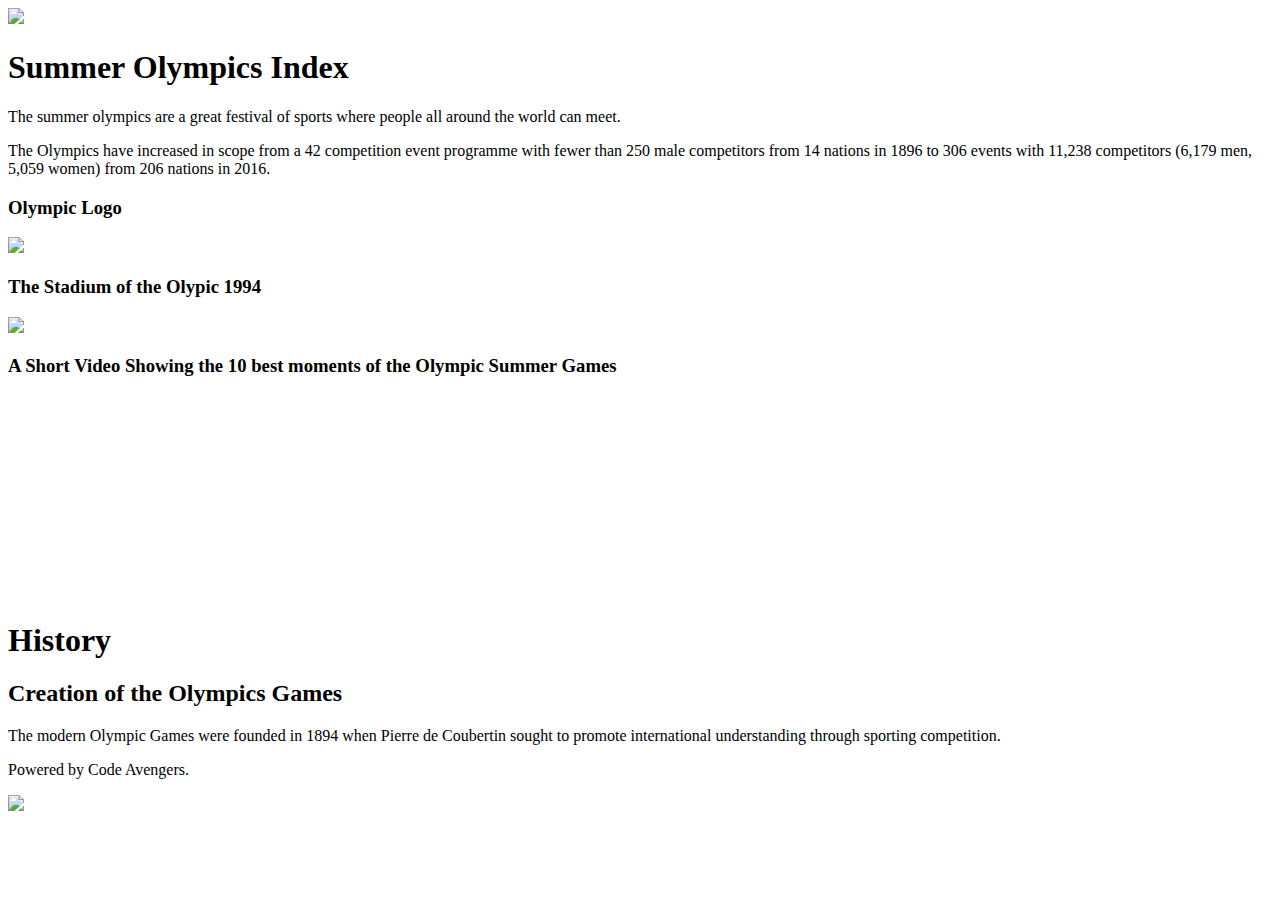
==== code.html @ 28d95d58 "Added Proper Image Links" ====
<!doctype html>
<title>Summer Olympics | David</title>

<link rel="stylesheet" href="/css/wiki.css">
<!--
<link rel="stylesheet" href="my-wiki.css">
-->

<img width="200" src="https://www.codeavengers.com/images/wiki-jr.png">

<h1>Summer Olympics Index</h1>

<p>The summer olympics are a great festival of sports where people all around the world can meet.</p>
<p>
  The Olympics have increased in scope from a 42 competition event programme with fewer than 250 male competitors from 14 nations in 1896 to 306 events with 11,238 competitors (6,179 men, 5,059 women) from 206 nations in 2016.
</p>

<h3>Olympic Logo</h3>
<img width=200 src="https://upload.wikimedia.org/wikipedia/commons/thumb/5/5c/Olympic_rings_without_rims.svg/200px-Olympic_rings_without_rims.svg.png">

<h3>The Stadium of the Olypic 1994</h3>
<img width=300 src="https://upload.wikimedia.org/wikipedia/commons/thumb/c/cd/Sydney_olympic_stadium_track_and_field.jpg/220px-Sydney_olympic_stadium_track_and_field.jpg">

<h3>A Short Video Showing the 10 best moments of the  Olympic Summer Games</h3>
<iframe width="280" height="200" src="https://www.youtube.com/embed/3SuKNmLBOpE" frameborder="0" allow="accelerometer; autoplay; clipboard-write; encrypted-media; gyroscope; picture-in-picture" allowfullscreen></iframe>


<h1>History</h1>
<h2>Creation of the Olympics Games</h2>
<p>The modern Olympic Games were founded in 1894 when Pierre de Coubertin sought to promote international understanding through sporting competition.</p>

<!-- Go back to the homepage -->
<p>Powered by Code Avengers.</p>
<img width="100" src="https://www.codeavengers.com/images/ca-logo.png">
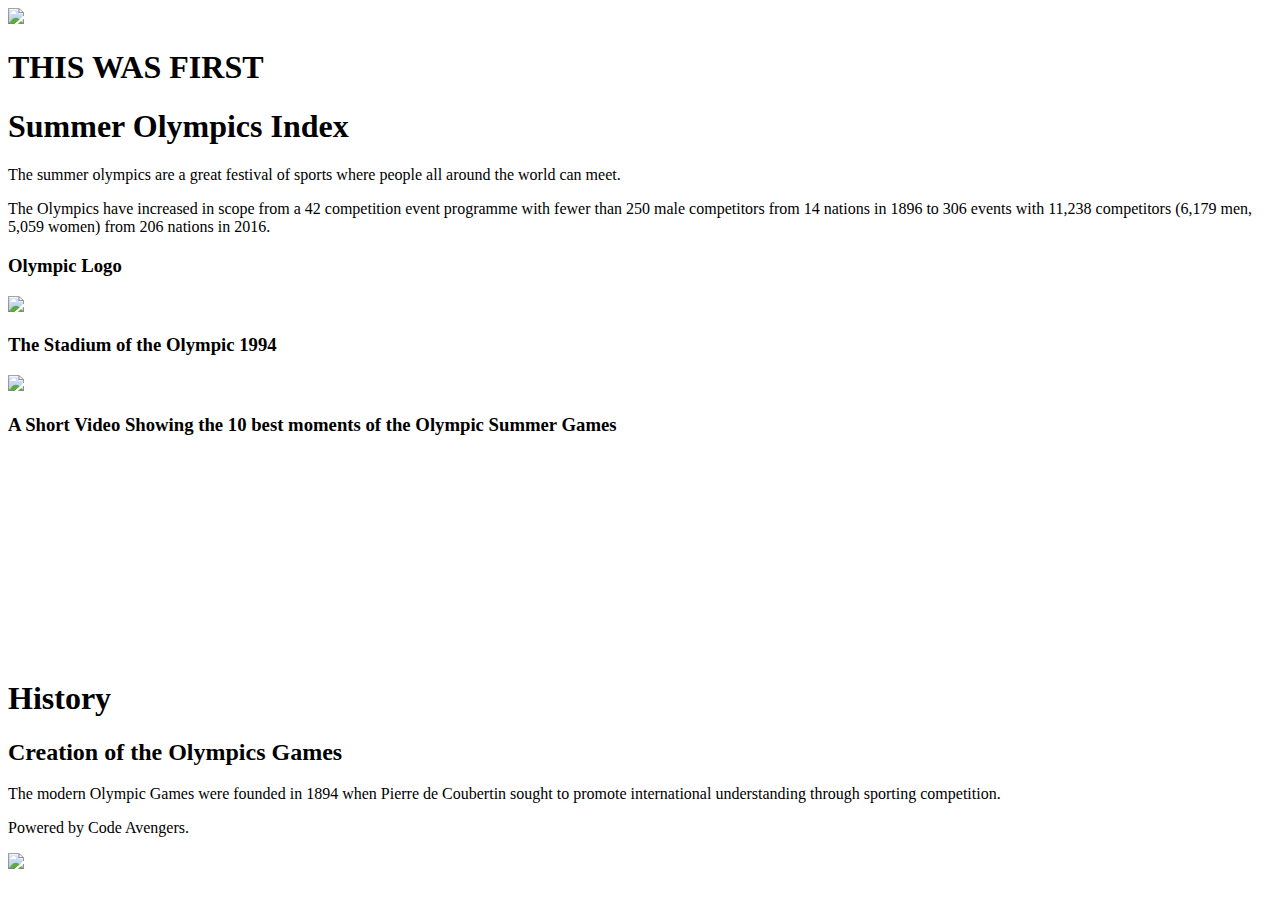
==== commit bea91be2: "Update code.html" ====
--- a/code.html
+++ b/code.html
@@ -1,34 +1,36 @@
 <!doctype html>
-<title>Summer Olympics | David</title>
+<title>Summer Olympics</title>
 
-<link rel="stylesheet" href="/css/wiki.css">
-<!--
-<link rel="stylesheet" href="my-wiki.css">
--->
+<!-- Add stylesheet -->
+<link rel="stylesheet" href="style.css">
 
 <img width="200" src="https://www.codeavengers.com/images/wiki-jr.png">
 
-<h1>Summer Olympics Index</h1>
+<!-- ADDED A DIV... what is a div? -->
+<div class="main">
+  <h1>THIS WAS FIRST </h1>
+  <h1>Summer Olympics Index</h1>
 
-<p>The summer olympics are a great festival of sports where people all around the world can meet.</p>
-<p>
-  The Olympics have increased in scope from a 42 competition event programme with fewer than 250 male competitors from 14 nations in 1896 to 306 events with 11,238 competitors (6,179 men, 5,059 women) from 206 nations in 2016.
-</p>
+  <p>The summer olympics are a great festival of sports where people all around the world can meet.</p>
+  <p>
+    The Olympics have increased in scope from a 42 competition event programme with fewer than 250 male competitors from 14 nations in 1896 to 306 events with 11,238 competitors (6,179 men, 5,059 women) from 206 nations in 2016.
+  </p>
 
-<h3>Olympic Logo</h3>
-<img width=200 src="https://upload.wikimedia.org/wikipedia/commons/thumb/5/5c/Olympic_rings_without_rims.svg/200px-Olympic_rings_without_rims.svg.png">
+  <h3>Olympic Logo</h3>
+  <img width=200 src="https://upload.wikimedia.org/wikipedia/commons/thumb/5/5c/Olympic_rings_without_rims.svg/200px-Olympic_rings_without_rims.svg.png">
 
-<h3>The Stadium of the Olypic 1994</h3>
-<img width=300 src="https://upload.wikimedia.org/wikipedia/commons/thumb/c/cd/Sydney_olympic_stadium_track_and_field.jpg/220px-Sydney_olympic_stadium_track_and_field.jpg">
+  <h3>The Stadium of the Olympic 1994</h3>
+  <img width=300 src="https://upload.wikimedia.org/wikipedia/commons/thumb/c/cd/Sydney_olympic_stadium_track_and_field.jpg/220px-Sydney_olympic_stadium_track_and_field.jpg">
 
-<h3>A Short Video Showing the 10 best moments of the  Olympic Summer Games</h3>
-<iframe width="280" height="200" src="https://www.youtube.com/embed/3SuKNmLBOpE" frameborder="0" allow="accelerometer; autoplay; clipboard-write; encrypted-media; gyroscope; picture-in-picture" allowfullscreen></iframe>
+  <h3>A Short Video Showing the 10 best moments of the  Olympic Summer Games</h3>
+  <iframe width="280" height="200" src="https://www.youtube.com/embed/3SuKNmLBOpE" frameborder="0" allow="accelerometer; autoplay; clipboard-write; encrypted-media; gyroscope; picture-in-picture" allowfullscreen></iframe>
 
 
-<h1>History</h1>
-<h2>Creation of the Olympics Games</h2>
-<p>The modern Olympic Games were founded in 1894 when Pierre de Coubertin sought to promote international understanding through sporting competition.</p>
+  <h1>History</h1>
+  <h2>Creation of the Olympics Games</h2>
+  <p>The modern Olympic Games were founded in 1894 when Pierre de Coubertin sought to promote international understanding through sporting competition.</p>
 
-<!-- Go back to the homepage -->
-<p>Powered by Code Avengers.</p>
-<img width="100" src="https://www.codeavengers.com/images/ca-logo.png">
+  <!-- Go back to the homepage -->
+  <p>Powered by Code Avengers.</p>
+  <img width="100" src="https://www.codeavengers.com/images/ca-logo.png">
+</div>
